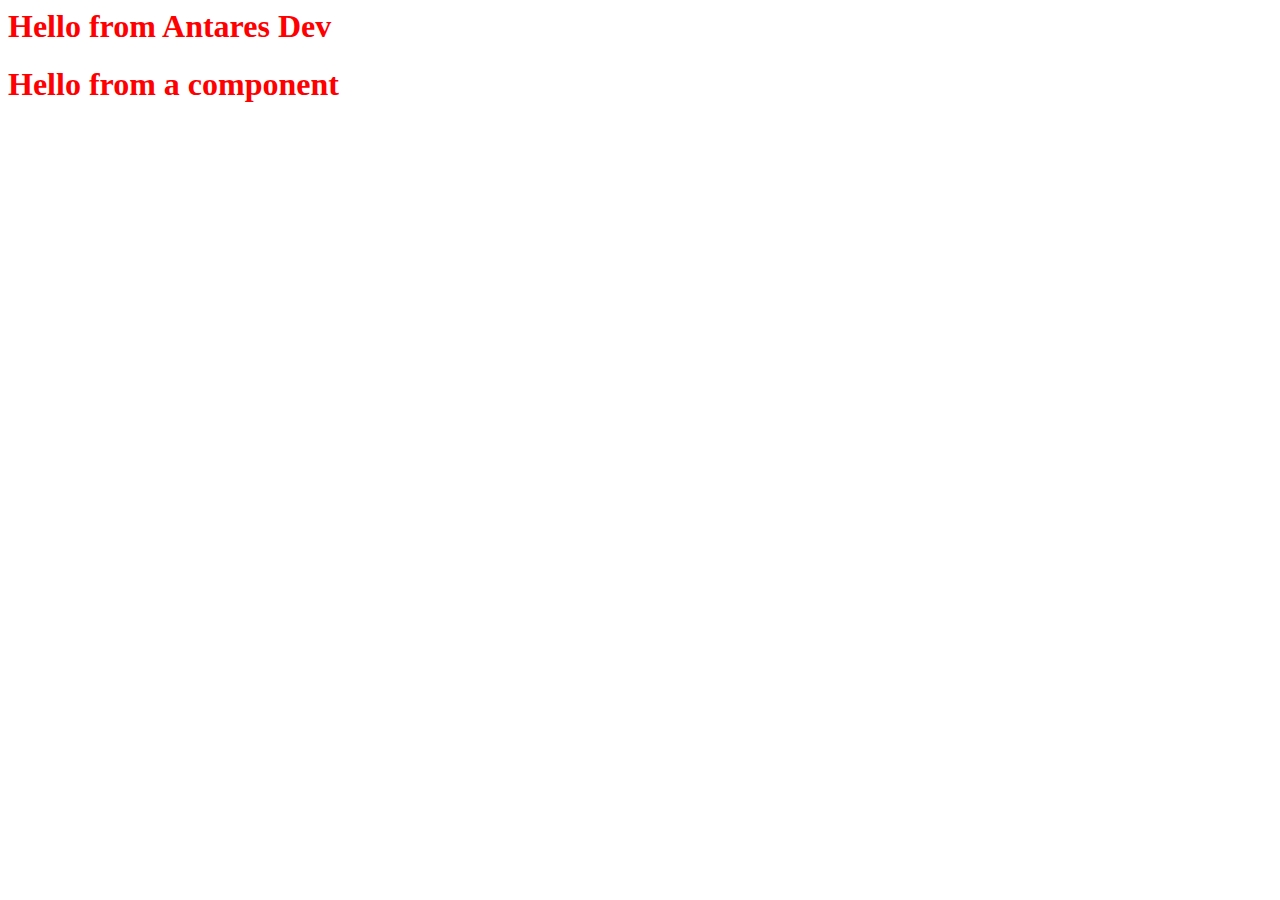
==== resources/public/antares-dev.html @ 00a54810 "yet another rewrite of core antares functionality" ====
<html>

  <head>
    <title>Antares Dev</title>
    <link href="stylesheets/semantic.css" rel="stylesheet" type="text/css" />
    <link href="stylesheets/codemirror/codemirror.css" rel="stylesheet" type="text/css" />
  </head>

  <body>
    <h1>Hello from Antares Dev</h1>

    <div id="antares-styles" style="display: none;"></div>
    <div id="test-area"></div>

    <div class="footer-javascripts">
      <script src="javascripts/codemirror/lib/codemirror.js"></script>
      <script src="javascripts/codemirror/modes/clojure.js"></script>
      <script src="javascripts/cljscompiler/goog/base.js" type="text/javascript"></script>
      <script src="javascripts/cljscompiler/dev.js" type="text/javascript"></script>
      <script type="text/javascript">goog.require("antares.dev");</script>
    </div>
  </body>

</html>
---- resources/public/stylesheets/codemirror/codemirror.css ----
/* BASICS */

.CodeMirror {
  /* Set height, width, borders, and global font properties here */
  font-family: monospace;
  height: 300px;
}
.CodeMirror-scroll {
  /* Set scrolling behaviour here */
  overflow: auto;
}

/* PADDING */

.CodeMirror-lines {
  padding: 4px 0; /* Vertical padding around content */
}
.CodeMirror pre {
  padding: 0 4px; /* Horizontal padding of content */
}

.CodeMirror-scrollbar-filler, .CodeMirror-gutter-filler {
  background-color: white; /* The little square between H and V scrollbars */
}

/* GUTTER */

.CodeMirror-gutters {
  border-right: 1px solid #ddd;
  background-color: #f7f7f7;
  white-space: nowrap;
}
.CodeMirror-linenumbers {}
.CodeMirror-linenumber {
  padding: 0 3px 0 5px;
  min-width: 20px;
  text-align: right;
  color: #999;
  -moz-box-sizing: content-box;
  box-sizing: content-box;
}

.CodeMirror-guttermarker { color: black; }
.CodeMirror-guttermarker-subtle { color: #999; }

/* CURSOR */

.CodeMirror div.CodeMirror-cursor {
  border-left: 1px solid black;
}
/* Shown when moving in bi-directional text */
.CodeMirror div.CodeMirror-secondarycursor {
  border-left: 1px solid silver;
}
.CodeMirror.cm-keymap-fat-cursor div.CodeMirror-cursor {
  width: auto;
  border: 0;
  background: #7e7;
}
.cm-animate-fat-cursor {
  width: auto;
  border: 0;
  -webkit-animation: blink 1.06s steps(1) infinite;
  -moz-animation: blink 1.06s steps(1) infinite;
  animation: blink 1.06s steps(1) infinite;
}
@-moz-keyframes blink {
  0% { background: #7e7; }
  50% { background: none; }
  100% { background: #7e7; }
}
@-webkit-keyframes blink {
  0% { background: #7e7; }
  50% { background: none; }
  100% { background: #7e7; }
}
@keyframes blink {
  0% { background: #7e7; }
  50% { background: none; }
  100% { background: #7e7; }
}

/* Can style cursor different in overwrite (non-insert) mode */
div.CodeMirror-overwrite div.CodeMirror-cursor {}

.cm-tab { display: inline-block; }

.CodeMirror-ruler {
  border-left: 1px solid #ccc;
  position: absolute;
}

/* DEFAULT THEME */

.cm-s-default .cm-keyword {color: #708;}
.cm-s-default .cm-atom {color: #219;}
.cm-s-default .cm-number {color: #164;}
.cm-s-default .cm-def {color: #00f;}
.cm-s-default .cm-variable,
.cm-s-default .cm-punctuation,
.cm-s-default .cm-property,
.cm-s-default .cm-operator {}
.cm-s-default .cm-variable-2 {color: #05a;}
.cm-s-default .cm-variable-3 {color: #085;}
.cm-s-default .cm-comment {color: #a50;}
.cm-s-default .cm-string {color: #a11;}
.cm-s-default .cm-string-2 {color: #f50;}
.cm-s-default .cm-meta {color: #555;}
.cm-s-default .cm-qualifier {color: #555;}
.cm-s-default .cm-builtin {color: #30a;}
.cm-s-default .cm-bracket {color: #997;}
.cm-s-default .cm-tag {color: #170;}
.cm-s-default .cm-attribute {color: #00c;}
.cm-s-default .cm-header {color: blue;}
.cm-s-default .cm-quote {color: #090;}
.cm-s-default .cm-hr {color: #999;}
.cm-s-default .cm-link {color: #00c;}

.cm-negative {color: #d44;}
.cm-positive {color: #292;}
.cm-header, .cm-strong {font-weight: bold;}
.cm-em {font-style: italic;}
.cm-link {text-decoration: underline;}

.cm-s-default .cm-error {color: #f00;}
.cm-invalidchar {color: #f00;}

/* Default styles for common addons */

div.CodeMirror span.CodeMirror-matchingbracket {color: #0f0;}
div.CodeMirror span.CodeMirror-nonmatchingbracket {color: #f22;}
.CodeMirror-matchingtag { background: rgba(255, 150, 0, .3); }
.CodeMirror-activeline-background {background: #e8f2ff;}

/* STOP */

/* The rest of this file contains styles related to the mechanics of
   the editor. You probably shouldn't touch them. */

.CodeMirror {
  line-height: 1;
  position: relative;
  overflow: hidden;
  background: white;
  color: black;
}

.CodeMirror-scroll {
  /* 30px is the magic margin used to hide the element's real scrollbars */
  /* See overflow: hidden in .CodeMirror */
  margin-bottom: -30px; margin-right: -30px;
  padding-bottom: 30px;
  height: 100%;
  outline: none; /* Prevent dragging from highlighting the element */
  position: relative;
  -moz-box-sizing: content-box;
  box-sizing: content-box;
}
.CodeMirror-sizer {
  position: relative;
  border-right: 30px solid transparent;
  -moz-box-sizing: content-box;
  box-sizing: content-box;
}

/* The fake, visible scrollbars. Used to force redraw during scrolling
   before actuall scrolling happens, thus preventing shaking and
   flickering artifacts. */
.CodeMirror-vscrollbar, .CodeMirror-hscrollbar, .CodeMirror-scrollbar-filler, .CodeMirror-gutter-filler {
  position: absolute;
  z-index: 6;
  display: none;
}
.CodeMirror-vscrollbar {
  right: 0; top: 0;
  overflow-x: hidden;
  overflow-y: scroll;
}
.CodeMirror-hscrollbar {
  bottom: 0; left: 0;
  overflow-y: hidden;
  overflow-x: scroll;
}
.CodeMirror-scrollbar-filler {
  right: 0; bottom: 0;
}
.CodeMirror-gutter-filler {
  left: 0; bottom: 0;
}

.CodeMirror-gutters {
  position: absolute; left: 0; top: 0;
  padding-bottom: 30px;
  z-index: 3;
}
.CodeMirror-gutter {
  white-space: normal;
  height: 100%;
  -moz-box-sizing: content-box;
  box-sizing: content-box;
  padding-bottom: 30px;
  margin-bottom: -32px;
  display: inline-block;
  /* Hack to make IE7 behave */
  *zoom:1;
  *display:inline;
}
.CodeMirror-gutter-elt {
  position: absolute;
  cursor: default;
  z-index: 4;
}

.CodeMirror-lines {
  cursor: text;
}
.CodeMirror pre {
  /* Reset some styles that the rest of the page might have set */
  -moz-border-radius: 0; -webkit-border-radius: 0; border-radius: 0;
  border-width: 0;
  background: transparent;
  font-family: inherit;
  font-size: inherit;
  margin: 0;
  white-space: pre;
  word-wrap: normal;
  line-height: inherit;
  color: inherit;
  z-index: 2;
  position: relative;
  overflow: visible;
}
.CodeMirror-wrap pre {
  word-wrap: break-word;
  white-space: pre-wrap;
  word-break: normal;
}

.CodeMirror-linebackground {
  position: absolute;
  left: 0; right: 0; top: 0; bottom: 0;
  z-index: 0;
}

.CodeMirror-linewidget {
  position: relative;
  z-index: 2;
  overflow: auto;
}

.CodeMirror-widget {}

.CodeMirror-wrap .CodeMirror-scroll {
  overflow-x: hidden;
}

.CodeMirror-measure {
  position: absolute;
  width: 100%;
  height: 0;
  overflow: hidden;
  visibility: hidden;
}
.CodeMirror-measure pre { position: static; }

.CodeMirror div.CodeMirror-cursor {
  position: absolute;
  border-right: none;
  width: 0;
}

div.CodeMirror-cursors {
  visibility: hidden;
  position: relative;
  z-index: 1;
}
.CodeMirror-focused div.CodeMirror-cursors {
  visibility: visible;
}

.CodeMirror-selected { background: #d9d9d9; }
.CodeMirror-focused .CodeMirror-selected { background: #d7d4f0; }
.CodeMirror-crosshair { cursor: crosshair; }

.cm-searching {
  background: #ffa;
  background: rgba(255, 255, 0, .4);
}

/* IE7 hack to prevent it from returning funny offsetTops on the spans */
.CodeMirror span { *vertical-align: text-bottom; }

/* Used to force a border model for a node */
.cm-force-border { padding-right: .1px; }

@media print {
  /* Hide the cursor when printing */
  .CodeMirror div.CodeMirror-cursors {
    visibility: hidden;
  }
}
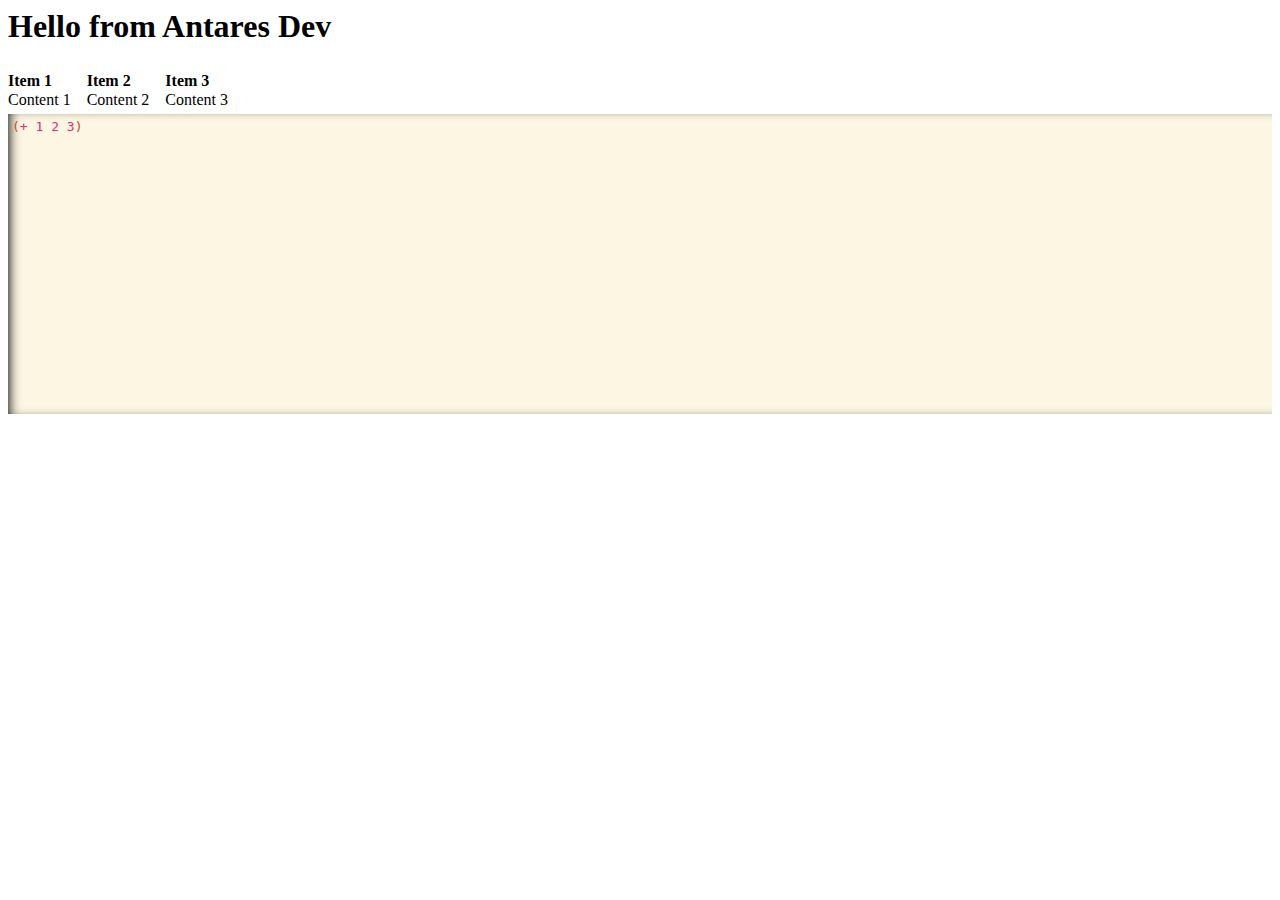
==== commit 51753525: "codemirror component with component-did-mount lifecycle event" ====
--- a/resources/public/antares-dev.html
+++ b/resources/public/antares-dev.html
@@ -4,6 +4,7 @@
     <title>Antares Dev</title>
     <link href="stylesheets/semantic.css" rel="stylesheet" type="text/css" />
     <link href="stylesheets/codemirror/codemirror.css" rel="stylesheet" type="text/css" />
+    <link href="stylesheets/codemirror/themes/solarized.css" rel="stylesheet" type="text/css" />
   </head>
 
   <body>
@@ -11,10 +12,13 @@
 
     <div id="antares-styles" style="display: none;"></div>
     <div id="test-area"></div>
+    <div id="test-area2"></div>
+    <div id="test-area3"></div>
 
     <div class="footer-javascripts">
       <script src="javascripts/codemirror/lib/codemirror.js"></script>
       <script src="javascripts/codemirror/modes/clojure.js"></script>
+      <script src="javascripts/codemirror/addons/matchbrackets.js"></script>
       <script src="javascripts/cljscompiler/goog/base.js" type="text/javascript"></script>
       <script src="javascripts/cljscompiler/dev.js" type="text/javascript"></script>
       <script type="text/javascript">goog.require("antares.dev");</script>
--- a/resources/public/stylesheets/codemirror/themes/solarized.css
+++ b/resources/public/stylesheets/codemirror/themes/solarized.css
@@ -0,0 +1,170 @@
+/*
+Solarized theme for code-mirror
+http://ethanschoonover.com/solarized
+*/
+
+/*
+Solarized color pallet
+http://ethanschoonover.com/solarized/img/solarized-palette.png
+*/
+
+.solarized.base03 { color: #002b36; }
+.solarized.base02 { color: #073642; }
+.solarized.base01 { color: #586e75; }
+.solarized.base00 { color: #657b83; }
+.solarized.base0 { color: #839496; }
+.solarized.base1 { color: #93a1a1; }
+.solarized.base2 { color: #eee8d5; }
+.solarized.base3  { color: #fdf6e3; }
+.solarized.solar-yellow  { color: #b58900; }
+.solarized.solar-orange  { color: #cb4b16; }
+.solarized.solar-red { color: #dc322f; }
+.solarized.solar-magenta { color: #d33682; }
+.solarized.solar-violet  { color: #6c71c4; }
+.solarized.solar-blue { color: #268bd2; }
+.solarized.solar-cyan { color: #2aa198; }
+.solarized.solar-green { color: #859900; }
+
+/* Color scheme for code-mirror */
+
+.cm-s-solarized {
+  line-height: 1.45em;
+  color-profile: sRGB;
+  rendering-intent: auto;
+}
+.cm-s-solarized.cm-s-dark {
+  color: #839496;
+  background-color:  #002b36;
+  text-shadow: #002b36 0 1px;
+}
+.cm-s-solarized.cm-s-light {
+  background-color: #fdf6e3;
+  color: #657b83;
+  text-shadow: #eee8d5 0 1px;
+}
+
+.cm-s-solarized .CodeMirror-widget {
+  text-shadow: none;
+}
+
+
+.cm-s-solarized .cm-keyword { color: #cb4b16 }
+.cm-s-solarized .cm-atom { color: #d33682; }
+.cm-s-solarized .cm-number { color: #d33682; }
+.cm-s-solarized .cm-def { color: #2aa198; }
+
+.cm-s-solarized .cm-variable { color: #268bd2; }
+.cm-s-solarized .cm-variable-2 { color: #b58900; }
+.cm-s-solarized .cm-variable-3 { color: #6c71c4; }
+
+.cm-s-solarized .cm-property { color: #2aa198; }
+.cm-s-solarized .cm-operator {color: #6c71c4;}
+
+.cm-s-solarized .cm-comment { color: #586e75; font-style:italic; }
+
+.cm-s-solarized .cm-string { color: #859900; }
+.cm-s-solarized .cm-string-2 { color: #b58900; }
+
+.cm-s-solarized .cm-meta { color: #859900; }
+.cm-s-solarized .cm-qualifier { color: #b58900; }
+.cm-s-solarized .cm-builtin { color: #d33682; }
+.cm-s-solarized .cm-bracket { color: #cb4b16; }
+.cm-s-solarized .CodeMirror-matchingbracket { color: #859900; }
+.cm-s-solarized .CodeMirror-nonmatchingbracket { color: #dc322f; }
+.cm-s-solarized .cm-tag { color: #93a1a1 }
+.cm-s-solarized .cm-attribute {  color: #2aa198; }
+.cm-s-solarized .cm-header { color: #586e75; }
+.cm-s-solarized .cm-quote { color: #93a1a1; }
+.cm-s-solarized .cm-hr {
+  color: transparent;
+  border-top: 1px solid #586e75;
+  display: block;
+}
+.cm-s-solarized .cm-link { color: #93a1a1; cursor: pointer; }
+.cm-s-solarized .cm-special { color: #6c71c4; }
+.cm-s-solarized .cm-em {
+  color: #999;
+  text-decoration: underline;
+  text-decoration-style: dotted;
+}
+.cm-s-solarized .cm-strong { color: #eee; }
+.cm-s-solarized .cm-tab:before {
+  content: "➤";   /*visualize tab character*/
+  color: #586e75;
+  position:absolute;
+}
+.cm-s-solarized .cm-error,
+.cm-s-solarized .cm-invalidchar {
+  color: #586e75;
+  border-bottom: 1px dotted #dc322f;
+}
+
+.cm-s-solarized.cm-s-dark .CodeMirror-selected {
+  background: #073642;
+}
+
+.cm-s-solarized.cm-s-light .CodeMirror-selected {
+  background: #eee8d5;
+}
+
+/* Editor styling */
+
+
+
+/* Little shadow on the view-port of the buffer view */
+.cm-s-solarized.CodeMirror {
+  -moz-box-shadow: inset 7px 0 12px -6px #000;
+  -webkit-box-shadow: inset 7px 0 12px -6px #000;
+  box-shadow: inset 7px 0 12px -6px #000;
+}
+
+/* Gutter border and some shadow from it  */
+.cm-s-solarized .CodeMirror-gutters {
+  border-right: 1px solid;
+}
+
+/* Gutter colors and line number styling based of color scheme (dark / light) */
+
+/* Dark */
+.cm-s-solarized.cm-s-dark .CodeMirror-gutters {
+  background-color:  #002b36;
+  border-color: #00232c;
+}
+
+.cm-s-solarized.cm-s-dark .CodeMirror-linenumber {
+  text-shadow: #021014 0 -1px;
+}
+
+/* Light */
+.cm-s-solarized.cm-s-light .CodeMirror-gutters {
+  background-color: #fdf6e3;
+  border-color: #eee8d5;
+}
+
+/* Common */
+.cm-s-solarized .CodeMirror-linenumber {
+  color: #586e75;
+  padding: 0 5px;
+}
+.cm-s-solarized .CodeMirror-guttermarker-subtle { color: #586e75; }
+.cm-s-solarized.cm-s-dark .CodeMirror-guttermarker { color: #ddd; }
+.cm-s-solarized.cm-s-light .CodeMirror-guttermarker { color: #cb4b16; }
+
+.cm-s-solarized .CodeMirror-gutter .CodeMirror-gutter-text {
+  color: #586e75;
+}
+
+.cm-s-solarized .CodeMirror-lines .CodeMirror-cursor {
+  border-left: 1px solid #819090;
+}
+
+/*
+Active line. Negative margin compensates left padding of the text in the
+view-port
+*/
+.cm-s-solarized.cm-s-dark .CodeMirror-activeline-background {
+  background: rgba(255, 255, 255, 0.10);
+}
+.cm-s-solarized.cm-s-light .CodeMirror-activeline-background {
+  background: rgba(0, 0, 0, 0.10);
+}
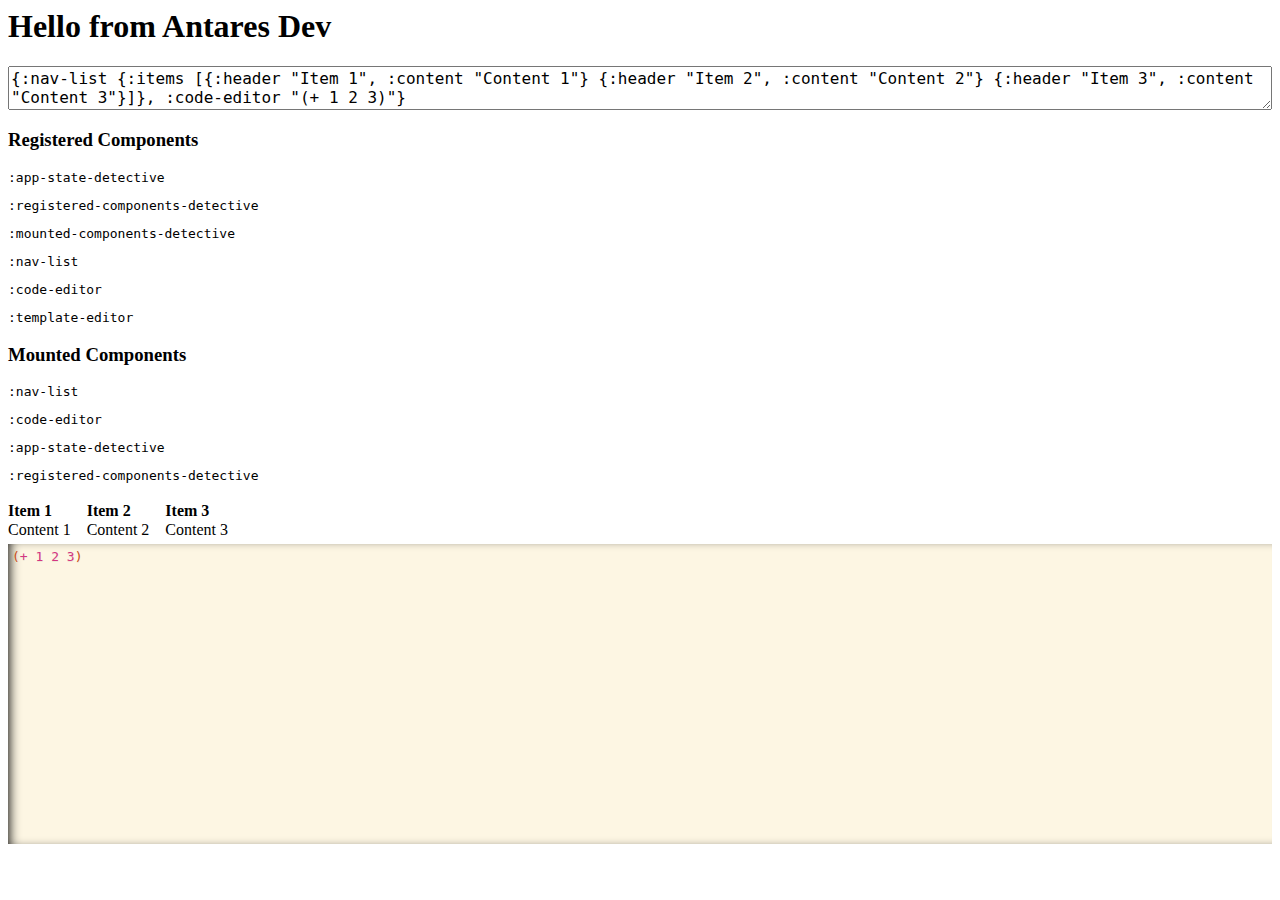
==== commit 2baa5625: "so far so good... the new framework has held up strong. a couple definite tweaks but moving forward" ====
--- a/resources/public/antares-dev.html
+++ b/resources/public/antares-dev.html
@@ -11,9 +11,14 @@
     <h1>Hello from Antares Dev</h1>
 
     <div id="antares-styles" style="display: none;"></div>
-    <div id="test-area"></div>
-    <div id="test-area2"></div>
-    <div id="test-area3"></div>
+    <div id="detective-list">
+      <div id="app-state-detective"></div>
+      <div id="registered-components-detective"></div>
+      <div id="mounted-components-detective"></div>
+    </div>
+
+    <div id="nav-list"></div>
+    <div id="code-editor"></div>
 
     <div class="footer-javascripts">
       <script src="javascripts/codemirror/lib/codemirror.js"></script>
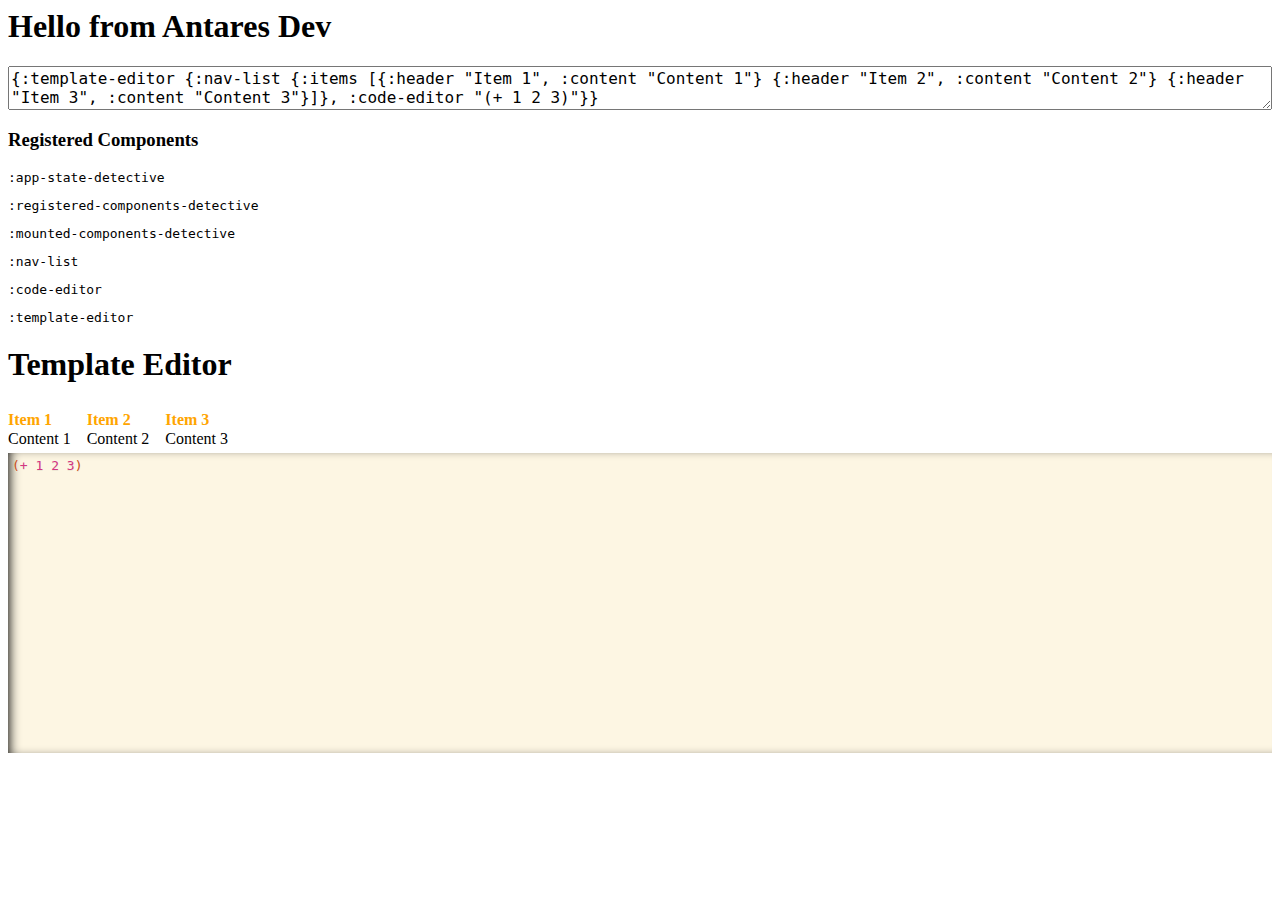
==== commit 05fde799: "first model for working with nested styles" ====
--- a/resources/public/antares-dev.html
+++ b/resources/public/antares-dev.html
@@ -19,6 +19,7 @@
 
     <div id="nav-list"></div>
     <div id="code-editor"></div>
+    <div id="template-editor"></div>
 
     <div class="footer-javascripts">
       <script src="javascripts/codemirror/lib/codemirror.js"></script>
